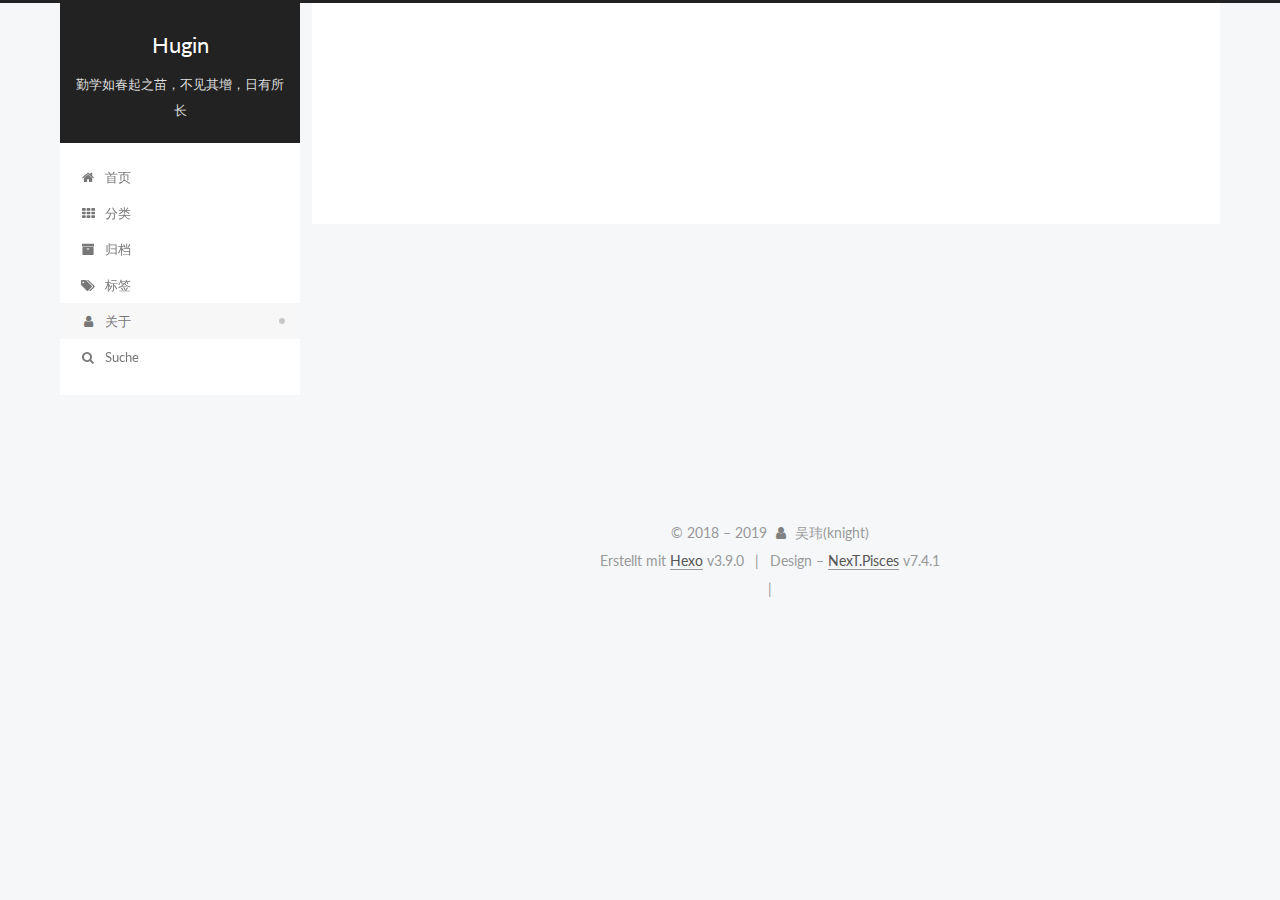
==== about/index.html @ f817c6ef "Site updated: 2019-10-18 01:28:12" ====
<!DOCTYPE html>





<html lang="zh-Hans">
<head>
  <meta charset="UTF-8">
<meta name="viewport" content="width=device-width, initial-scale=1, maximum-scale=2">
<meta name="theme-color" content="#222">
<meta name="generator" content="Hexo 3.9.0">
  <link rel="apple-touch-icon" sizes="180x180" href="/images/apple-touch-icon-next.png?v=7.4.1">
  <link rel="icon" type="image/png" sizes="32x32" href="/images/favicon-32x32-next.png?v=7.4.1">
  <link rel="icon" type="image/png" sizes="16x16" href="/images/favicon-16x16-next.png?v=7.4.1">
  <link rel="mask-icon" href="/images/logo.svg?v=7.4.1" color="#222">

<link rel="stylesheet" href="/css/main.css?v=7.4.1">

<link rel="stylesheet" href="//fonts.googleapis.com/css?family=Lato:300,300italic,400,400italic,700,700italic|Roboto Slab:300,300italic,400,400italic,700,700italic|PT Mono:300,300italic,400,400italic,700,700italic&display=swap&subset=latin,latin-ext">
<link rel="stylesheet" href="/lib/font-awesome/css/font-awesome.min.css?v=4.7.0">


<script id="hexo-configurations">
  var NexT = window.NexT || {};
  var CONFIG = {
    root: '/',
    scheme: 'Pisces',
    version: '7.4.1',
    exturl: false,
    sidebar: {"position":"left","display":"post","offset":12,"onmobile":false},
    copycode: {"enable":false,"show_result":false,"style":null},
    back2top: {"enable":true,"sidebar":false,"scrollpercent":false},
    bookmark: {"enable":false,"color":"#222","save":"auto"},
    fancybox: false,
    mediumzoom: false,
    lazyload: false,
    pangu: false,
    algolia: {
      appID: '',
      apiKey: '',
      indexName: '',
      hits: {"per_page":10},
      labels: {"input_placeholder":"Search for Posts","hits_empty":"We didn't find any results for the search: ${query}","hits_stats":"${hits} results found in ${time} ms"}
    },
    localsearch: {"enable":true,"trigger":"auto","top_n_per_article":1,"unescape":false,"preload":false},
    path: 'search.xml',
    motion: {"enable":true,"async":false,"transition":{"post_block":"fadeIn","post_header":"slideDownIn","post_body":"slideDownIn","coll_header":"slideLeftIn","sidebar":"slideUpIn"}},
    translation: {
      copy_button: 'Kopieren',
      copy_success: 'Kopiert',
      copy_failure: 'Kopieren fehlgeschlagen'
    },
    sidebarPadding: 40
  };
</script>

  <meta property="og:type" content="website">
<meta property="og:title" content="关于">
<meta property="og:url" content="http://yoursite.com/about/index.html">
<meta property="og:site_name" content="Hugin">
<meta property="og:locale" content="zh-Hans">
<meta property="og:updated_time" content="2019-10-17T16:35:31.201Z">
<meta name="twitter:card" content="summary">
<meta name="twitter:title" content="关于">
  <link rel="canonical" href="http://yoursite.com/about/">


<script id="page-configurations">
  // https://hexo.io/docs/variables.html
  CONFIG.page = {
    sidebar: "",
    isHome: false,
    isPost: false,
    isPage: true,
    isArchive: false
  };
</script>

  <title>
      关于 | Hugin
    
  </title>
  








  <noscript>
  <style>
  .use-motion .brand,
  .use-motion .menu-item,
  .sidebar-inner,
  .use-motion .post-block,
  .use-motion .pagination,
  .use-motion .comments,
  .use-motion .post-header,
  .use-motion .post-body,
  .use-motion .collection-header { opacity: initial; }

  .use-motion .site-title,
  .use-motion .site-subtitle {
    opacity: initial;
    top: initial;
  }

  .use-motion .logo-line-before i { left: initial; }
  .use-motion .logo-line-after i { right: initial; }
  </style>
</noscript>

</head>

<body itemscope itemtype="http://schema.org/WebPage">
  <div class="container use-motion">
    <div class="headband"></div>

    <header class="header" itemscope itemtype="http://schema.org/WPHeader">
      <div class="header-inner"><div class="site-brand-container">
  <div class="site-meta">

    <div>
      <a href="/" class="brand" rel="start">
        <span class="logo-line-before"><i></i></span>
        <span class="site-title">Hugin</span>
        <span class="logo-line-after"><i></i></span>
      </a>
    </div>
        <p class="site-subtitle">勤学如春起之苗，不见其增，日有所长</p>
      
  </div>

  <div class="site-nav-toggle">
    <div class="toggle" aria-label="Navigationsleiste an/ausschalten">
      <span class="toggle-line toggle-line-first"></span>
      <span class="toggle-line toggle-line-middle"></span>
      <span class="toggle-line toggle-line-last"></span>
    </div>
  </div>
</div>


<nav class="site-nav">
  
  <ul id="menu" class="menu">
      
      
        
        
        <li class="menu-item menu-item-首页">
      
    

    <a href="/" rel="section"><i class="fa fa-fw fa-home"></i>首页</a>

  </li>
      
    
      
      
        
        
        <li class="menu-item menu-item-分类">
      
    

    <a href="/categories/" rel="section"><i class="fa fa-fw fa-th"></i>分类</a>

  </li>
      
    
      
      
        
        
        <li class="menu-item menu-item-归档">
      
    

    <a href="/archives/" rel="section"><i class="fa fa-fw fa-archive"></i>归档</a>

  </li>
      
    
      
      
        
        
        <li class="menu-item menu-item-标签">
      
    

    <a href="/tags/" rel="section"><i class="fa fa-fw fa-tags"></i>标签</a>

  </li>
      
    
      
      
        
        
        <li class="menu-item menu-item-关于">
      
    

    <a href="/about/" rel="section"><i class="fa fa-fw fa-user"></i>关于</a>

  </li>
      
    
      <li class="menu-item menu-item-search">
        <a role="button" class="popup-trigger">
          <i class="fa fa-search fa-fw"></i>Suche
        </a>
      </li>
    
  </ul>

</nav>
  <div class="site-search">
    <div class="popup search-popup">
    <div class="search-header">
  <span class="search-icon">
    <i class="fa fa-search"></i>
  </span>
  <div class="search-input-container">
    <input autocomplete="off" autocorrect="off" autocapitalize="none"
           placeholder="Suche..." spellcheck="false"
           type="text" id="search-input">
  </div>
  <span class="popup-btn-close">
    <i class="fa fa-times-circle"></i>
  </span>
</div>
<div id="search-result"></div>

</div>
<div class="search-pop-overlay"></div>

  </div>
</div>
    </header>

    
  <div class="back-to-top">
    <i class="fa fa-arrow-up"></i>
    <span>0%</span>
  </div>


    <main class="main">
      <div class="main-inner">
        <div class="content-wrap">
            

  
    
    
  
    
    
  
    
    
  
    
    
  
    
    
  
  

          <div class="content">
            

  <div class="posts-expand">
    
    
    
    <div class="post-block" lang="zh-Hans">
      <header class="post-header">

<h1 class="post-title" itemprop="name headline">关于
  

</h1>

<div class="post-meta">
  

</div>

</header>

      
      
      
      <div class="post-body">
          
        
      </div>
      
      
      
    </div>
    

    
    
    
  </div>


          </div>
          

        </div>
          
  
  <div class="toggle sidebar-toggle">
    <span class="toggle-line toggle-line-first"></span>
    <span class="toggle-line toggle-line-middle"></span>
    <span class="toggle-line toggle-line-last"></span>
  </div>

  <aside class="sidebar">
    <div class="sidebar-inner">
        
        
        
        
      

      <ul class="sidebar-nav motion-element">
        <li class="sidebar-nav-toc">
          Inhaltsverzeichnis
        </li>
        <li class="sidebar-nav-overview">
          Übersicht
        </li>
      </ul>

      <!--noindex-->
      <div class="post-toc-wrap sidebar-panel">
      </div>
      <!--/noindex-->

      <div class="site-overview-wrap sidebar-panel">
        <div class="site-author motion-element" itemprop="author" itemscope itemtype="http://schema.org/Person">
    <img class="site-author-image" itemprop="image"
      src="/uploads/avatar.png"
      alt="吴玮(knight)">
  <p class="site-author-name" itemprop="name">吴玮(knight)</p>
  <div class="site-description" itemprop="description"></div>
</div>
<div class="site-state-wrap motion-element">
  <nav class="site-state">
      <div class="site-state-item site-state-posts">
        
          <a href="/archives">
        
          <span class="site-state-item-count">1</span>
          <span class="site-state-item-name">Artikel</span>
        </a>
      </div>
    
  </nav>
</div>
  <div class="links-of-author motion-element">
      <span class="links-of-author-item">
      
      
        
      
      
        
      
        <a href="https://github.com/Hahaknight" title="GitHub &rarr; https://github.com/Hahaknight" rel="noopener" target="_blank"><i class="fa fa-fw fa-github"></i>GitHub</a>
      </span>
    
      <span class="links-of-author-item">
      
      
        
      
      
        
      
        <a href="/2581305646@qq.com" title="E-Mail &rarr; 2581305646@qq.com"><i class="fa fa-fw fa-envelope"></i>E-Mail</a>
      </span>
    
      <span class="links-of-author-item">
      
      
        
      
      
        
      
        <a href="https://www.zhihu.com/people/wu-wei-79-57" title="知乎 &rarr; https://www.zhihu.com/people/wu-wei-79-57" rel="noopener" target="_blank"><i class="fa fa-fw fa-instagram"></i>知乎</a>
      </span>
    
  </div>



      </div>

    </div>
  </aside>
  <div id="sidebar-dimmer"></div>


      </div>
    </main>

    <footer class="footer">
      <div class="footer-inner">
        

<div class="copyright">
  &copy; 2018 – 
  <span itemprop="copyrightYear">2019</span>
  <span class="with-love">
    <i class="fa fa-user"></i>
  </span>
  <span class="author" itemprop="copyrightHolder">吴玮(knight)</span>
</div>
  <div class="powered-by">Erstellt mit  <a href="https://hexo.io" class="theme-link" rel="noopener" target="_blank">Hexo</a> v3.9.0
  </div>
  <span class="post-meta-divider">|</span>
  <div class="theme-info">
      
    Design – <a href="https://pisces.theme-next.org" class="theme-link" rel="noopener" target="_blank">NexT.Pisces</a> v7.4.1
  </div>

        
<div class="busuanzi-count">
  <script async src="https://busuanzi.ibruce.info/busuanzi/2.3/busuanzi.pure.mini.js"></script>
    <span class="post-meta-item" id="busuanzi_container_site_uv" style="display: none;">
      <span class="post-meta-item-icon">
        <i class="fa fa-user"></i>
      </span>
      <span class="site-uv" title="Alle Besucher">
        <span id="busuanzi_value_site_uv"></span>
      </span>
    </span>
  
    <span class="post-meta-divider">|</span>
  
    <span class="post-meta-item" id="busuanzi_container_site_pv" style="display: none;">
      <span class="post-meta-item-icon">
        <i class="fa fa-eye"></i>
      </span>
      <span class="site-pv" title="Alle Aufrufe">
        <span id="busuanzi_value_site_pv"></span>
      </span>
    </span>
  
</div>












        
      </div>
    </footer>
  </div>

  
    
  
  <script color='0,0,255' opacity='0.5' zIndex='-1' count='99' src="/lib/canvas-nest/canvas-nest.min.js"></script>
  <script src="/lib/anime.min.js?v=3.1.0"></script>
  <script src="/lib/velocity/velocity.min.js?v=1.2.1"></script>
  <script src="/lib/velocity/velocity.ui.min.js?v=1.2.1"></script>
<script src="/js/utils.js?v=7.4.1"></script><script src="/js/motion.js?v=7.4.1"></script>
<script src="/js/schemes/pisces.js?v=7.4.1"></script>
<script src="/js/next-boot.js?v=7.4.1"></script>



  








  <script src="/js/local-search.js?v=7.4.1"></script>














  

  

  

</body>
</html>
---- css/main.css ----
html {
  line-height: 1.15; /* 1 */
  -webkit-text-size-adjust: 100%; /* 2 */
}
body {
  margin: 0;
}
main {
  display: block;
}
h1 {
  font-size: 2em;
  margin: 0.67em 0;
}
hr {
  box-sizing: content-box; /* 1 */
  height: 0; /* 1 */
  overflow: visible; /* 2 */
}
pre {
  font-family: monospace, monospace; /* 1 */
  font-size: 1em; /* 2 */
}
a {
  background: transparent;
}
abbr[title] {
  border-bottom: none; /* 1 */
  text-decoration: underline; /* 2 */
  text-decoration: underline dotted; /* 2 */
}
b,
strong {
  font-weight: bolder;
}
code,
kbd,
samp {
  font-family: monospace, monospace; /* 1 */
  font-size: 1em; /* 2 */
}
small {
  font-size: 80%;
}
sub,
sup {
  font-size: 75%;
  line-height: 0;
  position: relative;
  vertical-align: baseline;
}
sub {
  bottom: -0.25em;
}
sup {
  top: -0.5em;
}
img {
  border-style: none;
}
button,
input,
optgroup,
select,
textarea {
  font-family: inherit; /* 1 */
  font-size: 100%; /* 1 */
  line-height: 1.15; /* 1 */
  margin: 0; /* 2 */
}
button,
input {
/* 1 */
  overflow: visible;
}
button,
select {
/* 1 */
  text-transform: none;
}
button,
[type='button'],
[type='reset'],
[type='submit'] {
  -webkit-appearance: button;
}
button::-moz-focus-inner,
[type='button']::-moz-focus-inner,
[type='reset']::-moz-focus-inner,
[type='submit']::-moz-focus-inner {
  border-style: none;
  padding: 0;
}
button:-moz-focusring,
[type='button']:-moz-focusring,
[type='reset']:-moz-focusring,
[type='submit']:-moz-focusring {
  outline: 1px dotted ButtonText;
}
fieldset {
  padding: 0.35em 0.75em 0.625em;
}
legend {
  box-sizing: border-box; /* 1 */
  color: inherit; /* 2 */
  display: table; /* 1 */
  max-width: 100%; /* 1 */
  padding: 0; /* 3 */
  white-space: normal; /* 1 */
}
progress {
  vertical-align: baseline;
}
textarea {
  overflow: auto;
}
[type='checkbox'],
[type='radio'] {
  box-sizing: border-box; /* 1 */
  padding: 0; /* 2 */
}
[type='number']::-webkit-inner-spin-button,
[type='number']::-webkit-outer-spin-button {
  height: auto;
}
[type='search'] {
  outline-offset: -2px; /* 2 */
  -webkit-appearance: textfield; /* 1 */
}
[type='search']::-webkit-search-decoration {
  -webkit-appearance: none;
}
::-webkit-file-upload-button {
  font: inherit; /* 2 */
  -webkit-appearance: button; /* 1 */
}
details {
  display: block;
}
summary {
  display: list-item;
}
template {
  display: none;
}
[hidden] {
  display: none;
}
::selection {
  background: #262a30;
  color: #fff;
}
html,
body {
  height: 100%;
}
body {
  background: #f5f7f9;
  color: #555;
  font-family: 'Lato', "PingFang SC", "Microsoft YaHei", sans-serif;
  font-size: 1em;
  line-height: 2;
}
@media (max-width: 991px) {
  body {
    padding-left: 0 !important;
    padding-right: 0 !important;
  }
}
h1,
h2,
h3,
h4,
h5,
h6 {
  font-family: 'Roboto Slab', 'Lato', "PingFang SC", "Microsoft YaHei", sans-serif;
  font-weight: bold;
  line-height: 1.5;
  margin: 20px 0 15px;
  padding: 0;
}
h1 {
  font-size: 1.5em;
}
h2 {
  font-size: 1.375em;
}
h3 {
  font-size: 1.25em;
}
h4 {
  font-size: 1.125em;
}
h5 {
  font-size: 1em;
}
h6 {
  font-size: 0.875em;
}
p {
  margin: 0 0 20px 0;
}
a,
span.exturl {
  overflow-wrap: break-word;
  word-wrap: break-word;
  border-bottom: 1px solid #999;
  color: #555;
  outline: 0;
  text-decoration: none;
  cursor: pointer;
}
a:hover,
span.exturl:hover {
  border-bottom-color: #222;
  color: #222;
}
iframe,
img,
video {
  display: block;
  margin-left: auto;
  margin-right: auto;
  max-width: 100%;
}
hr {
  background-color: #ddd;
  background-image: repeating-linear-gradient(-45deg, #fff, #fff 4px, transparent 4px, transparent 8px);
  border: 0;
  height: 3px;
  margin: 40px 0;
}
blockquote {
  border-left: 4px solid #ddd;
  color: #666;
  margin: 0;
  padding: 0 15px;
}
blockquote cite::before {
  content: '-';
  padding: 0 5px;
}
dt {
  font-weight: 700;
}
dd {
  margin: 0;
  padding: 0;
}
kbd {
  background-color: #f5f5f5;
  background-image: linear-gradient(#eee, #fff, #eee);
  border: 1px solid #ccc;
  border-radius: 0.2em;
  box-shadow: 0.1em 0.1em 0.2em rgba(0,0,0,0.1);
  font-family: inherit;
  padding: 0.1em 0.3em;
  white-space: nowrap;
}
.table-container {
  -webkit-overflow-scrolling: touch;
  overflow: auto;
}
table {
  border-collapse: collapse;
  border-spacing: 0;
  font-size: 0.875em;
  margin: 0 0 20px 0;
  width: 100%;
}
table > tbody > tr:nth-of-type(odd) {
  background: #f9f9f9;
}
table > tbody > tr:hover {
  background: #f5f5f5;
}
caption,
th,
td {
  font-weight: normal;
  padding: 8px;
  text-align: left;
  vertical-align: middle;
}
th,
td {
  border: 1px solid #ddd;
  border-bottom: 3px solid #ddd;
}
th {
  font-weight: 700;
  padding-bottom: 10px;
}
td {
  border-bottom-width: 1px;
}
.btn {
  background: #fff;
  border: 2px solid #555;
  border-radius: 2px;
  color: #555;
  display: inline-block;
  font-size: 0.875em;
  line-height: 2;
  padding: 0 20px;
  text-decoration: none;
  transition-property: background-color;
  transition-delay: 0s;
  transition-duration: 0.2s;
  transition-timing-function: ease-in-out;
}
.btn:hover {
  background: #222;
  border-color: #222;
  color: #fff;
}
.btn + .btn {
  margin: 0 0 8px 8px;
}
.btn .fa-fw {
  text-align: left;
  width: 1.285714285714286em;
}
.toggle {
  line-height: 0;
}
.toggle .toggle-line {
  background: #fff;
  display: inline-block;
  height: 2px;
  left: 0;
  position: relative;
  top: 0;
  transition: all 0.4s;
  vertical-align: top;
  width: 100%;
}
.toggle .toggle-line:not(:first-child) {
  margin-top: 3px;
}
.toggle.toggle-arrow .toggle-line-first {
  left: 50%;
  top: 2px;
  transform: rotate(45deg);
  width: 50%;
}
.toggle.toggle-arrow .toggle-line-middle {
  left: 2px;
  width: 90%;
}
.toggle.toggle-arrow .toggle-line-last {
  left: 50%;
  top: -2px;
  transform: rotate(-45deg);
  width: 50%;
}
.toggle.toggle-close .toggle-line-first {
  transform: rotate(-45deg);
  top: 5px;
}
.toggle.toggle-close .toggle-line-middle {
  opacity: 0;
}
.toggle.toggle-close .toggle-line-last {
  transform: rotate(45deg);
  top: -5px;
}
pre,
.highlight {
  background: #2d2d2d;
  color: #ccc;
  line-height: 1.6;
  margin: 0 auto 20px;
}
pre,
code {
  font-family: 'PT Mono', consolas, Menlo, monospace, "PingFang SC", "Microsoft YaHei";
}
code {
  background: #eee;
  border-radius: 3px;
  color: #555;
  padding: 2px 4px;
  overflow-wrap: break-word;
  word-wrap: break-word;
}
pre {
  overflow: auto;
  padding: 10px;
}
pre code {
  background: none;
  color: #ccc;
  font-size: 0.875em;
  padding: 0;
  text-shadow: none;
}
.highlight *::selection {
  background: #515151;
}
.highlight pre {
  border: 0;
  margin: 0;
  padding: 10px 0;
}
.highlight table {
  border: 0;
  margin: 0;
  width: auto;
}
.highlight td {
  border: 0;
  padding: 0;
}
.highlight figcaption {
  background: #eee;
  color: #ccc;
  line-height: 1em;
  margin: 0;
  padding: 0.5em;
}
.highlight figcaption::before,
.highlight figcaption::after {
  content: ' ';
  display: table;
}
.highlight figcaption::after {
  clear: both;
}
.highlight figcaption a {
  color: #ccc;
  float: right;
}
.highlight figcaption a:hover {
  border-bottom-color: #ccc;
}
.highlight .gutter pre {
  background: #1b1b1b;
  color: #999;
  padding-left: 10px;
  padding-right: 10px;
  text-align: right;
}
.highlight .code pre {
  background: #2d2d2d;
  padding-left: 10px;
  width: 100%;
}
.gutter {
  -moz-user-select: none;
  -ms-user-select: none;
  -webkit-user-select: none;
  user-select: none;
}
.gist table {
  width: auto;
}
.gist table td {
  border: 0;
}
pre .deletion {
  background: #800000;
}
pre .addition {
  background: #008000;
}
pre .meta {
  color: #fc6;
  -moz-user-select: none;
  -ms-user-select: none;
  -webkit-user-select: none;
  user-select: none;
}
pre .comment {
  color: #999;
}
pre .variable,
pre .attribute,
pre .tag,
pre .name,
pre .regexp,
pre .ruby .constant,
pre .xml .tag .title,
pre .xml .pi,
pre .xml .doctype,
pre .html .doctype,
pre .css .id,
pre .css .class,
pre .css .pseudo {
  color: #f2777a;
}
pre .number,
pre .preprocessor,
pre .built_in,
pre .builtin-name,
pre .literal,
pre .params,
pre .constant,
pre .command {
  color: #f99157;
}
pre .ruby .class .title,
pre .css .rules .attribute,
pre .string,
pre .symbol,
pre .value,
pre .inheritance,
pre .header,
pre .ruby .symbol,
pre .xml .cdata,
pre .special,
pre .formula {
  color: #9c9;
}
pre .title,
pre .css .hexcolor {
  color: #6cc;
}
pre .function,
pre .python .decorator,
pre .python .title,
pre .ruby .function .title,
pre .ruby .title .keyword,
pre .perl .sub,
pre .javascript .title,
pre .coffeescript .title {
  color: #69c;
}
pre .keyword,
pre .javascript .function {
  color: #c9c;
}
.blockquote-center {
  border-left: none;
  margin: 40px 0;
  padding: 0;
  position: relative;
  text-align: center;
}
.blockquote-center::before,
.blockquote-center::after {
  background-repeat: no-repeat;
  background-size: 22px 22px;
  content: ' ';
  display: block;
  height: 24px;
  opacity: 0.2;
  position: absolute;
  width: 100%;
}
.blockquote-center::before {
  background-image: url("../images/quote-l.svg");
  background-position: 0 -6px;
  border-top: 1px solid #ccc;
  top: -20px;
}
.blockquote-center::after {
  background-image: url("../images/quote-r.svg");
  background-position: 100% 8px;
  border-bottom: 1px solid #ccc;
  bottom: -20px;
}
.blockquote-center p,
.blockquote-center div {
  text-align: center;
}
.post-body .group-picture img {
  border: 0;
  margin: 0 auto;
  padding: 0 3px;
}
.post-body .group-picture-row {
  margin-bottom: 6px;
  overflow: hidden;
}
.post-body .group-picture-column {
  float: left;
  margin-bottom: 10px;
}
.post-body .label {
  display: inline;
  padding: 0 2px;
}
.post-body .label.default {
  background: #f0f0f0;
}
.post-body .label.primary {
  background: #efe6f7;
}
.post-body .label.info {
  background: #e5f2f8;
}
.post-body .label.success {
  background: #e7f4e9;
}
.post-body .label.warning {
  background: #fcf6e1;
}
.post-body .label.danger {
  background: #fae8eb;
}
.post-body .tabs {
  margin-bottom: 20px;
}
.post-body .tabs,
.tabs-comment {
  display: block;
  padding-top: 10px;
  position: relative;
}
.post-body .tabs ul.nav-tabs,
.tabs-comment ul.nav-tabs {
  display: flex;
  flex-wrap: wrap;
  margin: 0;
  margin-bottom: -1px;
  padding: 0;
}
@media (max-width: 413px) {
  .post-body .tabs ul.nav-tabs,
  .tabs-comment ul.nav-tabs {
    display: block;
    margin-bottom: 5px;
  }
}
.post-body .tabs ul.nav-tabs li.tab,
.tabs-comment ul.nav-tabs li.tab {
  background: #fff;
  border-bottom: 1px solid #ddd;
  border-left: 1px solid transparent;
  border-right: 1px solid transparent;
  border-top: 3px solid transparent;
  flex-grow: 1;
  list-style-type: none;
}
@media (max-width: 413px) {
  .post-body .tabs ul.nav-tabs li.tab,
  .tabs-comment ul.nav-tabs li.tab {
    border-bottom: 1px solid transparent;
    border-left: 3px solid transparent;
    border-right: 1px solid transparent;
    border-top: 1px solid transparent;
  }
}
.post-body .tabs ul.nav-tabs li.tab a,
.tabs-comment ul.nav-tabs li.tab a {
  border-bottom: initial;
  display: block;
  line-height: 1.8em;
  outline: 0;
  padding: 0.25em 0.75em;
  text-align: center;
  transition-delay: 0s;
  transition-duration: 0.2s;
  transition-timing-function: ease-out;
}
.post-body .tabs ul.nav-tabs li.tab a i,
.tabs-comment ul.nav-tabs li.tab a i {
  width: 1.285714285714286em;
}
.post-body .tabs ul.nav-tabs li.tab.active,
.tabs-comment ul.nav-tabs li.tab.active {
  border-bottom: 1px solid transparent;
  border-left: 1px solid #ddd;
  border-right: 1px solid #ddd;
  border-top: 3px solid #fc6423;
}
@media (max-width: 413px) {
  .post-body .tabs ul.nav-tabs li.tab.active,
  .tabs-comment ul.nav-tabs li.tab.active {
    border-bottom: 1px solid #ddd;
    border-left: 3px solid #fc6423;
    border-right: 1px solid #ddd;
    border-top: 1px solid #ddd;
  }
}
.post-body .tabs ul.nav-tabs li.tab.active a,
.tabs-comment ul.nav-tabs li.tab.active a {
  color: #555;
  cursor: default;
}
.post-body .tabs .tab-content .tab-pane,
.tabs-comment .tab-content .tab-pane {
  border: 1px solid #ddd;
  padding: 20px 20px 0 20px;
}
.post-body .tabs .tab-content .tab-pane:not(.active),
.tabs-comment .tab-content .tab-pane:not(.active) {
  display: none;
}
.post-body .tabs .tab-content .tab-pane.active,
.tabs-comment .tab-content .tab-pane.active {
  display: block;
}
.post-body .note {
  margin-bottom: 20px;
  padding: 15px;
  position: relative;
  border: 1px solid #eee;
  border-left-width: 5px;
  border-radius: 3px;
}
.post-body .note h2,
.post-body .note h3,
.post-body .note h4,
.post-body .note h5,
.post-body .note h6 {
  margin-top: 0;
  border-bottom: initial;
  margin-bottom: 0;
  padding-top: 0;
}
.post-body .note p:first-child,
.post-body .note ul:first-child,
.post-body .note ol:first-child,
.post-body .note table:first-child,
.post-body .note pre:first-child,
.post-body .note blockquote:first-child,
.post-body .note img:first-child {
  margin-top: 0;
}
.post-body .note p:last-child,
.post-body .note ul:last-child,
.post-body .note ol:last-child,
.post-body .note table:last-child,
.post-body .note pre:last-child,
.post-body .note blockquote:last-child,
.post-body .note img:last-child {
  margin-bottom: 0;
}
.post-body .note.default {
  border-left-color: #777;
}
.post-body .note.default h2,
.post-body .note.default h3,
.post-body .note.default h4,
.post-body .note.default h5,
.post-body .note.default h6 {
  color: #777;
}
.post-body .note.primary {
  border-left-color: #6f42c1;
}
.post-body .note.primary h2,
.post-body .note.primary h3,
.post-body .note.primary h4,
.post-body .note.primary h5,
.post-body .note.primary h6 {
  color: #6f42c1;
}
.post-body .note.info {
  border-left-color: #428bca;
}
.post-body .note.info h2,
.post-body .note.info h3,
.post-body .note.info h4,
.post-body .note.info h5,
.post-body .note.info h6 {
  color: #428bca;
}
.post-body .note.success {
  border-left-color: #5cb85c;
}
.post-body .note.success h2,
.post-body .note.success h3,
.post-body .note.success h4,
.post-body .note.success h5,
.post-body .note.success h6 {
  color: #5cb85c;
}
.post-body .note.warning {
  border-left-color: #f0ad4e;
}
.post-body .note.warning h2,
.post-body .note.warning h3,
.post-body .note.warning h4,
.post-body .note.warning h5,
.post-body .note.warning h6 {
  color: #f0ad4e;
}
.post-body .note.danger {
  border-left-color: #d9534f;
}
.post-body .note.danger h2,
.post-body .note.danger h3,
.post-body .note.danger h4,
.post-body .note.danger h5,
.post-body .note.danger h6 {
  color: #d9534f;
}
.pagination .prev,
.pagination .next,
.pagination .page-number,
.pagination .space {
  display: inline-block;
  margin: 0 10px;
  padding: 0 11px;
  position: relative;
  top: -1px;
}
@media (max-width: 767px) {
  .pagination .prev,
  .pagination .next,
  .pagination .page-number,
  .pagination .space {
    margin: 0 5px;
  }
}
.pagination {
  border-top: 1px solid #eee;
  margin: 120px 0 0;
  text-align: center;
}
.pagination .prev,
.pagination .next,
.pagination .page-number {
  border-bottom: 0;
  border-top: 1px solid #eee;
  transition-property: border-color;
  transition-delay: 0s;
  transition-duration: 0.2s;
  transition-timing-function: ease-in-out;
}
.pagination .prev:hover,
.pagination .next:hover,
.pagination .page-number:hover {
  border-top-color: #222;
}
.pagination .space {
  margin: 0;
  padding: 0;
}
.pagination .prev {
  margin-left: 0;
}
.pagination .next {
  margin-right: 0;
}
.pagination .page-number.current {
  background: #ccc;
  border-top-color: #ccc;
  color: #fff;
}
@media (max-width: 767px) {
  .pagination {
    border-top: none;
  }
  .pagination .prev,
  .pagination .next,
  .pagination .page-number {
    border-bottom: 1px solid #eee;
    border-top: 0;
    margin-bottom: 10px;
    padding: 0 10px;
  }
  .pagination .prev:hover,
  .pagination .next:hover,
  .pagination .page-number:hover {
    border-bottom-color: #222;
  }
}
.comments {
  margin: 60px 20px 0;
  overflow: hidden;
}
.comment-button-group {
  display: flex;
  flex-wrap: wrap-reverse;
  justify-content: center;
  margin: 1em 0;
}
.comment-button-group .comment-button {
  margin: 0.1em 0.2em;
}
.comment-button-group .comment-button.active {
  background: #222;
  border-color: #222;
  color: #fff;
}
.comment-position {
  display: none;
}
.comment-position.active {
  display: block;
}
.tabs-comment {
  background: #fff;
  margin-top: 4em;
  padding-top: 0;
}
.tabs-comment .comments {
  border: 0;
  box-shadow: none;
  margin-top: 0;
  padding-top: 0;
}
.container {
  min-height: 100%;
  position: relative;
}
.main-inner {
  margin: 0 auto;
  width: calc(100% - 20px);
}
@media (min-width: 1200px) {
  .main-inner {
    width: 1160px;
  }
}
@media (min-width: 1600px) {
  .main-inner {
    width: 73%;
  }
}
.header {
  background: transparent;
}
.header-inner {
  margin: 0 auto;
  padding: 100px 0 70px;
  position: relative;
  width: calc(100% - 20px);
}
@media (min-width: 1200px) {
  .header-inner {
    width: 1160px;
  }
}
@media (min-width: 1600px) {
  .header-inner {
    width: 73%;
  }
}
.headband {
  background: #222;
  height: 3px;
}
.site-meta {
  margin: 0;
  text-align: center;
}
@media (max-width: 767px) {
  .site-meta {
    text-align: center;
  }
}
.brand {
  background: #222;
  border-bottom: none;
  color: #fff;
  display: inline-block;
  line-height: 1.375em;
  padding: 0 40px;
  position: relative;
}
.brand:hover {
  color: #fff;
}
.site-title {
  display: inline-block;
  font-family: 'Lato', "PingFang SC", "Microsoft YaHei", sans-serif;
  font-size: 1.375em;
  font-weight: normal;
  line-height: 1.5;
  vertical-align: top;
}
.site-subtitle {
  color: #ddd;
  font-size: 0.8125em;
  margin-top: 10px;
}
.use-motion .brand {
  opacity: 0;
}
.use-motion .site-title,
.use-motion .site-subtitle,
.use-motion .custom-logo-image {
  opacity: 0;
  position: relative;
  top: -10px;
}
.site-nav-toggle {
  display: none;
  left: 10px;
  position: absolute;
}
@media (max-width: 767px) {
  .site-nav-toggle {
    display: block;
  }
}
.site-nav-toggle .toggle {
  background: transparent;
  border: 0;
  margin-top: 2px;
  padding: 10px;
  width: 22px;
}
.site-nav-toggle .toggle .toggle-line {
  background: #555;
  border-radius: 1px;
}
.site-nav {
  display: block;
}
@media (max-width: 767px) {
  .site-nav {
    border-top: 1px solid #ddd;
    clear: both;
    display: none;
    margin: 0 -10px;
    padding: 0 10px;
  }
}
.site-nav.site-nav-on {
  display: block;
}
.menu {
  margin-top: 20px;
  padding-left: 0;
  text-align: center;
}
.menu-item {
  display: inline-block;
  list-style: none;
  margin: 0 10px;
}
@media (max-width: 767px) {
  .menu-item {
    margin-top: 10px;
  }
}
.menu-item a,
.menu-item span.exturl {
  border-bottom: 0;
  display: block;
  font-size: 0.8125em;
  transition-property: border-color;
  transition-delay: 0s;
  transition-duration: 0.2s;
  transition-timing-function: ease-in-out;
}
@media (hover: none) {
  .menu-item a:hover,
  .menu-item span.exturl:hover {
    border-bottom-color: transparent !important;
  }
}
.menu-item .fa {
  margin-right: 8px;
}
.menu-item .badge {
  display: inline-block;
  font-weight: 700;
  line-height: 1;
  margin-left: 0.35em;
  margin-top: 0.35em;
  text-align: center;
  white-space: nowrap;
}
@media (max-width: 767px) {
  .menu-item .badge {
    float: right;
    margin-left: 0;
  }
}
.use-motion .menu-item {
  opacity: 0;
}
.sidebar {
  background: #222;
  bottom: 0;
  box-shadow: inset 0 2px 6px #000;
  position: fixed;
  top: 0;
  z-index: 200;
}
.sidebar a,
.sidebar span.exturl {
  border-bottom-color: #555;
  color: #999;
}
.sidebar a:hover,
.sidebar span.exturl:hover {
  border-bottom-color: #eee;
  color: #eee;
}
@media (max-width: 991px) {
  .sidebar {
    display: none;
  }
}
.sidebar-inner {
  color: #999;
  padding: 20px 10px;
  text-align: center;
}
.site-overview-wrap {
  overflow-x: hidden;
  overflow-y: auto;
}
.cc-license {
  margin-top: 10px;
  text-align: center;
}
.cc-license .cc-opacity {
  border-bottom: none;
  opacity: 0.7;
}
.cc-license .cc-opacity:hover {
  opacity: 0.9;
}
.cc-license img {
  display: inline-block;
}
.site-author-image {
  border: 1px solid #eee;
  display: block;
  height: auto;
  margin: 0 auto;
  max-width: 120px;
  padding: 2px;
}
.site-author-name {
  color: #222;
  font-weight: 600;
  margin: 0;
  text-align: center;
}
.site-description {
  color: #999;
  font-size: 0.8125em;
  margin-top: 0;
  text-align: center;
}
.links-of-author {
  margin-top: 15px;
}
.links-of-author a,
.links-of-author span.exturl {
  border-bottom-color: #555;
  display: inline-block;
  font-size: 0.8125em;
  margin-bottom: 10px;
  margin-right: 10px;
  vertical-align: middle;
}
.links-of-author a::before,
.links-of-author span.exturl::before {
  background: #011cff;
  border-radius: 50%;
  content: ' ';
  display: inline-block;
  height: 4px;
  margin-right: 3px;
  vertical-align: middle;
  width: 4px;
}
.feed-link,
.chat {
  margin-top: 15px;
}
.feed-link a,
.chat a {
  border: 1px solid #fc6423;
  border-radius: 4px;
  color: #fc6423;
  display: inline-block;
  padding: 0 15px;
}
.feed-link a .fa,
.chat a .fa {
  margin-right: 5px;
}
.feed-link a:hover,
.chat a:hover {
  background: #fc6423;
  border: 1px solid #fc6423;
  color: #fff;
}
.feed-link a:hover .fa,
.chat a:hover .fa {
  color: #fff;
}
.links-of-blogroll {
  font-size: 0.8125em;
  margin-top: 10px;
}
.links-of-blogroll-title {
  font-size: 0.875em;
  font-weight: 600;
  margin-top: 0;
}
.links-of-blogroll-list {
  list-style: none;
  margin: 0;
  padding: 0;
}
.links-of-blogroll-item {
  padding: 2px 10px;
}
.links-of-blogroll-item a,
.links-of-blogroll-item span.exturl {
  box-sizing: border-box;
  display: inline-block;
  max-width: 280px;
  overflow: hidden;
  text-overflow: ellipsis;
  white-space: nowrap;
}
#sidebar-dimmer {
  display: none;
}
@media (max-width: 767px) {
  #sidebar-dimmer {
    background: #000;
    display: block;
    height: 100%;
    left: 100%;
    opacity: 0;
    position: fixed;
    top: 0;
    width: 100%;
    z-index: 100;
  }
  .sidebar-active + #sidebar-dimmer {
    opacity: 0.7;
    transform: translateX(-100%);
    transition: opacity 0.5s;
  }
}
.sidebar-nav {
  margin: 0;
  padding-bottom: 20px;
  padding-left: 0;
}
.sidebar-nav li {
  border-bottom: 1px solid transparent;
  color: #555;
  cursor: pointer;
  display: inline-block;
  font-size: 0.875em;
}
.sidebar-nav li.sidebar-nav-overview {
  margin-left: 10px;
}
.sidebar-nav li:hover {
  color: #fc6423;
}
.sidebar-nav .sidebar-nav-active {
  border-bottom-color: #fc6423;
  color: #fc6423;
}
.sidebar-nav .sidebar-nav-active:hover {
  color: #fc6423;
}
.sidebar-panel {
  display: none;
}
.sidebar-panel-active {
  display: block;
}
.sidebar-toggle {
  background: #222;
  bottom: 45px;
  cursor: pointer;
  height: 14px;
  left: 30px;
  padding: 5px;
  position: fixed;
  width: 14px;
  z-index: 300;
}
@media (max-width: 991px) {
  .sidebar-toggle {
    left: 20px;
    opacity: 0.8;
    display: none;
  }
}
.sidebar-toggle:hover .toggle-line {
  background: #fc6423;
}
.post-toc-wrap {
  overflow-x: hidden;
  overflow-y: auto;
}
.post-toc {
  font-size: 0.875em;
}
.post-toc ol {
  list-style: none;
  margin: 0;
  padding: 0 2px 5px 10px;
  text-align: left;
}
.post-toc ol > ol {
  padding-left: 0;
}
.post-toc ol a {
  border-bottom-color: #ccc;
  color: #666;
  transition-property: all;
  transition-delay: 0s;
  transition-duration: 0.2s;
  transition-timing-function: ease-in-out;
}
.post-toc ol a:hover {
  border-bottom-color: #000;
  color: #000;
}
.post-toc .nav-item {
  line-height: 1.8;
  overflow: hidden;
  text-overflow: ellipsis;
  white-space: nowrap;
}
.post-toc .nav .nav-child {
  display: none;
}
.post-toc .nav .active > .nav-child {
  display: block;
}
.post-toc .nav .active-current > .nav-child {
  display: block;
}
.post-toc .nav .active-current > .nav-child > .nav-item {
  display: block;
}
.post-toc .nav .active > a {
  border-bottom-color: #fc6423;
  color: #fc6423;
}
.post-toc .nav .active-current > a {
  color: #fc6423;
}
.post-toc .nav .active-current > a:hover {
  color: #fc6423;
}
.site-state {
  display: flex;
  justify-content: center;
  line-height: 1.4;
  margin-top: 10px;
  overflow: hidden;
  text-align: center;
  white-space: nowrap;
}
.site-state-item {
  padding: 0 15px;
}
.site-state-item:not(:first-child) {
  border-left: 1px solid #eee;
}
.site-state-item a {
  border-bottom: none;
}
.site-state-item-count {
  color: inherit;
  display: block;
  font-size: 1em;
  font-weight: 600;
  text-align: center;
}
.site-state-item-name {
  color: #999;
  font-size: 0.8125em;
}
.footer {
  color: #999;
  font-size: 0.875em;
  padding: 20px 0;
}
.footer.footer-fixed {
  bottom: 0;
  left: 0;
  position: absolute;
  right: 0;
}
.footer img {
  border: 0;
}
.footer-inner {
  box-sizing: border-box;
  margin: 0 auto;
  text-align: center;
  width: calc(100% - 20px);
}
@media (min-width: 1200px) {
  .footer-inner {
    width: 1160px;
  }
}
@media (min-width: 1600px) {
  .footer-inner {
    width: 73%;
  }
}
.with-love {
  color: #808080;
  display: inline-block;
  margin: 0 5px;
}
.powered-by,
.theme-info {
  display: inline-block;
}
@-moz-keyframes iconAnimate {
  0%, 100% {
    transform: scale(1);
  }
  10%, 30% {
    transform: scale(0.9);
  }
  20%, 40%, 60%, 80% {
    transform: scale(1.1);
  }
  50%, 70% {
    transform: scale(1.1);
  }
}
@-webkit-keyframes iconAnimate {
  0%, 100% {
    transform: scale(1);
  }
  10%, 30% {
    transform: scale(0.9);
  }
  20%, 40%, 60%, 80% {
    transform: scale(1.1);
  }
  50%, 70% {
    transform: scale(1.1);
  }
}
@-o-keyframes iconAnimate {
  0%, 100% {
    transform: scale(1);
  }
  10%, 30% {
    transform: scale(0.9);
  }
  20%, 40%, 60%, 80% {
    transform: scale(1.1);
  }
  50%, 70% {
    transform: scale(1.1);
  }
}
@keyframes iconAnimate {
  0%, 100% {
    transform: scale(1);
  }
  10%, 30% {
    transform: scale(0.9);
  }
  20%, 40%, 60%, 80% {
    transform: scale(1.1);
  }
  50%, 70% {
    transform: scale(1.1);
  }
}
.back-to-top {
  background: #222;
  bottom: -100px;
  box-sizing: border-box;
  color: #fff;
  cursor: pointer;
  font-size: 12px;
  left: 30px;
  opacity: 0.6;
  padding: 0 6px;
  position: fixed;
  text-align: center;
  transition-property: bottom;
  z-index: 300;
  transition-delay: 0s;
  transition-duration: 0.2s;
  transition-timing-function: ease-in-out;
  width: 24px;
}
.back-to-top span {
  display: none;
}
.back-to-top:hover {
  color: #fc6423;
}
.back-to-top.back-to-top-on {
  bottom: 30px;
}
@media (max-width: 991px) {
  .back-to-top {
    left: 20px;
    opacity: 0.8;
  }
}
.post-body {
  overflow-wrap: break-word;
  word-wrap: break-word;
  font-family: 'Lato', "PingFang SC", "Microsoft YaHei", sans-serif;
}
@media (min-width: 1200px) {
  .post-body {
    font-size: 1.125em;
  }
}
.post-body span.exturl .fa {
  font-size: 0.875em;
  margin-left: 4px;
}
.post-body .image-caption,
.post-body .figure .caption {
  color: #999;
  font-size: 0.875em;
  font-weight: bold;
  line-height: 1;
  margin: -20px auto 15px;
  text-align: center;
}
.post-sticky-flag {
  display: inline-block;
  transform: rotate(30deg);
}
.post-button {
  margin-top: 40px;
  text-align: center;
}
.use-motion .post-block,
.use-motion .pagination,
.use-motion .comments {
  opacity: 0;
}
.use-motion .post-header {
  opacity: 0;
}
.use-motion .post-body {
  opacity: 0;
}
.use-motion .collection-header {
  opacity: 0;
}
.posts-collapse {
  margin-left: 55px;
  position: relative;
}
@media (max-width: 767px) {
  .posts-collapse {
    margin-left: 20px;
    margin-right: 20px;
  }
}
.posts-collapse .collection-title {
  font-size: 1.125em;
  position: relative;
}
.posts-collapse .collection-title::before {
  background: #999;
  border: 1px solid #fff;
  border-radius: 50%;
  content: ' ';
  height: 10px;
  left: 0;
  margin-left: -6px;
  margin-top: -4px;
  position: absolute;
  top: 50%;
  width: 10px;
}
.posts-collapse .collection-year {
  margin: 60px 0;
  position: relative;
}
.posts-collapse .collection-year::before {
  background: #bbb;
  border-radius: 50%;
  content: ' ';
  height: 8px;
  left: 0;
  margin-left: -4px;
  margin-top: -4px;
  position: absolute;
  top: 50%;
  width: 8px;
}
.posts-collapse .collection-header {
  display: inline-block;
  margin: 0 0 0 20px;
}
.posts-collapse .collection-header small {
  color: #bbb;
  margin-left: 5px;
}
.posts-collapse .post-header {
  border-bottom: 1px dashed #ccc;
  margin: 30px 0;
  padding-left: 15px;
  position: relative;
  transition-property: border;
  transition-delay: 0s;
  transition-duration: 0.2s;
  transition-timing-function: ease-in-out;
}
.posts-collapse .post-header::before {
  background: #bbb;
  border: 1px solid #fff;
  border-radius: 50%;
  content: ' ';
  height: 6px;
  left: 0;
  margin-left: -4px;
  position: absolute;
  top: 0.75em;
  transition-property: background;
  width: 6px;
  transition-delay: 0s;
  transition-duration: 0.2s;
  transition-timing-function: ease-in-out;
}
.posts-collapse .post-header:hover {
  border-bottom-color: #666;
}
.posts-collapse .post-header:hover::before {
  background: #222;
}
.posts-collapse .post-meta {
  display: inline;
  font-size: 0.75em;
  margin-right: 10px;
}
.posts-collapse .post-title {
  display: inline;
  font-size: 1em;
  font-weight: normal;
  margin-bottom: 0;
  margin-top: 0;
}
.posts-collapse .post-title a,
.posts-collapse .post-title span.exturl {
  border-bottom: none;
  color: #666;
}
.posts-collapse::before {
  background: #f5f5f5;
  content: ' ';
  height: 100%;
  left: 0;
  margin-left: -2px;
  position: absolute;
  top: 1.25em;
  width: 4px;
}
.posts-collapse .fa-external-link {
  font-size: 0.875em;
  margin-left: 5px;
}
.post-eof {
  background: #ccc;
  height: 1px;
  margin: 80px auto 60px;
  text-align: center;
  width: 8%;
}
.post-block:last-child .post-eof {
  display: none;
}
.posts-expand {
  padding-top: 40px;
}
@media (max-width: 767px) {
  .posts-expand {
    margin: 0 20px;
  }
}
@media (min-width: 992px) {
  .post-body {
    text-align: justify;
  }
}
@media (max-width: 991px) {
  .post-body {
    text-align: justify;
  }
}
.post-body h2,
.post-body h3,
.post-body h4,
.post-body h5,
.post-body h6 {
  padding-top: 10px;
}
.post-body h2 .header-anchor,
.post-body h3 .header-anchor,
.post-body h4 .header-anchor,
.post-body h5 .header-anchor,
.post-body h6 .header-anchor {
  border-bottom-style: none;
  color: #ccc;
  float: right;
  margin-left: 10px;
  visibility: hidden;
}
.post-body h2 .header-anchor:hover,
.post-body h3 .header-anchor:hover,
.post-body h4 .header-anchor:hover,
.post-body h5 .header-anchor:hover,
.post-body h6 .header-anchor:hover {
  color: inherit;
}
.post-body h2:hover .header-anchor,
.post-body h3:hover .header-anchor,
.post-body h4:hover .header-anchor,
.post-body h5:hover .header-anchor,
.post-body h6:hover .header-anchor {
  visibility: visible;
}
.post-body img {
  border: 1px solid #ddd;
  box-sizing: border-box;
  padding: 3px;
}
@media (max-width: 767px) {
  .post-body img {
    padding: initial;
  }
}
.post-body iframe,
.post-body img,
.post-body video {
  margin-bottom: 20px;
}
.post-body .video-container {
  height: 0;
  margin-bottom: 20px;
  overflow: hidden;
  padding-top: 75%;
  position: relative;
  width: 100%;
}
.post-body .video-container iframe,
.post-body .video-container object,
.post-body .video-container embed {
  height: 100%;
  left: 0;
  margin: 0;
  position: absolute;
  top: 0;
  width: 100%;
}
.post-gallery {
  border-collapse: separate;
  display: table;
  table-layout: fixed;
  width: 100%;
}
.post-gallery .post-gallery-img {
  border: 0;
  display: table-cell;
  text-align: center;
  vertical-align: middle;
}
.post-gallery .post-gallery-img img {
  border: 0;
  max-height: 100%;
  max-width: 100%;
}
.post-gallery-row {
  display: table-row;
}
.posts-expand .post-header {
  font-size: 1.125em;
}
.posts-expand .post-title {
  overflow-wrap: break-word;
  word-wrap: break-word;
  font-weight: 400;
  margin: initial;
  text-align: center;
}
.posts-expand .post-title-link {
  border-bottom: none;
  color: #555;
  display: inline-block;
  position: relative;
  vertical-align: top;
}
.posts-expand .post-title-link::before {
  background: #000;
  bottom: 0;
  content: '';
  height: 2px;
  left: 0;
  position: absolute;
  transform: scaleX(0);
  visibility: hidden;
  width: 100%;
  transition-delay: 0s;
  transition-duration: 0.2s;
  transition-timing-function: ease-in-out;
}
.posts-expand .post-title-link:hover::before {
  transform: scaleX(1);
  visibility: visible;
}
.posts-expand .post-title-link .fa {
  font-size: 0.875em;
  margin-left: 5px;
}
.posts-expand .post-meta {
  color: #999;
  font-family: 'Lato', "PingFang SC", "Microsoft YaHei", sans-serif;
  font-size: 0.75em;
  margin: 3px 0 60px 0;
  text-align: center;
}
.posts-expand .post-meta .post-description {
  font-size: 0.875em;
  margin-top: 2px;
}
.posts-expand .post-meta time {
  border-bottom: 1px dashed #999;
  cursor: pointer;
}
.post-meta .post-meta-item + .post-meta-item::before {
  content: '|';
  margin: 0 0.5em;
}
.post-meta-divider {
  margin: 0 0.5em;
}
.post-meta-item-icon {
  margin-right: 3px;
}
@media (max-width: 991px) {
  .post-meta-item-icon {
    display: inline-block;
  }
}
@media (max-width: 991px) {
  .post-meta-item-text {
    display: none;
  }
}
.post-nav {
  border-top: 1px solid #eee;
  display: table;
  margin-top: 15px;
  width: 100%;
}
.post-nav-divider {
  display: table-cell;
  width: 10%;
}
.post-nav-item {
  display: table-cell;
  padding: 10px 0 0 0;
  vertical-align: top;
  width: 45%;
}
.post-nav-item a {
  border-bottom: none;
  color: #555;
  display: block;
  font-size: 0.875em;
  line-height: 1.6;
  position: relative;
}
.post-nav-item a:hover {
  border-bottom: none;
  color: #222;
}
.post-nav-item a:active {
  top: 2px;
}
.post-nav-item .fa {
  font-size: 0.75em;
  margin-right: 5px;
}
.post-nav-next a {
  padding-left: 5px;
}
.post-nav-prev {
  text-align: right;
}
.post-nav-prev a {
  padding-right: 5px;
}
.post-nav-prev .fa {
  margin-left: 5px;
}
.rtl.post-body p,
.rtl.post-body a,
.rtl.post-body h1,
.rtl.post-body h2,
.rtl.post-body h3,
.rtl.post-body h4,
.rtl.post-body h5,
.rtl.post-body h6,
.rtl.post-body li,
.rtl.post-body ul,
.rtl.post-body ol {
  direction: rtl;
  font-family: UKIJ Ekran;
}
.rtl.post-title {
  font-family: UKIJ Ekran;
}
.post-tags {
  margin-top: 40px;
  text-align: center;
}
.post-tags a {
  display: inline-block;
  font-size: 0.8125em;
}
.post-tags a:not(:last-child) {
  margin-right: 10px;
}
.post-widgets {
  border-top: 1px solid #eee;
  margin-top: 15px;
  text-align: center;
}
.wp_rating {
  height: 20px;
  line-height: 20px;
  margin-top: 10px;
  padding-top: 6px;
  text-align: center;
}
.social-like {
  display: flex;
  font-size: 0.875em;
  justify-content: center;
  text-align: center;
}
.vk_like {
  align-self: center;
  height: 21px;
  padding-top: 7px;
  width: 85px;
}
.fb_like {
  align-self: center;
  height: 30px;
}
.category-all-page .category-all-title {
  text-align: center;
}
.category-all-page .category-all {
  margin-top: 20px;
}
.category-all-page .category-list {
  list-style: none;
  margin: 0;
  padding: 0;
}
.category-all-page .category-list-item {
  margin: 5px 10px;
}
.category-all-page .category-list-count {
  color: #bbb;
}
.category-all-page .category-list-count::before {
  content: ' (';
  display: inline;
}
.category-all-page .category-list-count::after {
  content: ') ';
  display: inline;
}
.category-all-page .category-list-child {
  padding-left: 10px;
}
.event-list {
  padding: 0;
}
.event-list hr {
  background: #222;
  margin: 20px 0 45px 0;
}
.event-list hr::after {
  background: #222;
  color: #fff;
  content: 'NOW';
  display: inline-block;
  font-weight: bold;
  padding: 0 5px;
  text-align: right;
}
.event-list .event {
  background: #222;
  margin: 20px 0;
  min-height: 40px;
  padding: 15px 0 15px 10px;
}
.event-list .event .event-summary {
  color: #fff;
  margin: 0;
  padding-bottom: 3px;
}
.event-list .event .event-summary::before {
  animation: dot-flash 1s alternate infinite ease-in-out;
  color: #fff;
  content: '\f111';
  display: inline-block;
  font-family: 'FontAwesome';
  font-size: 10px;
  margin-right: 25px;
  vertical-align: middle;
}
.event-list .event .event-relative-time {
  color: #bbb;
  display: inline-block;
  font-size: 12px;
  font-weight: 400;
  padding-left: 12px;
}
.event-list .event .event-details {
  color: #fff;
  display: block;
  line-height: 18px;
  margin-left: 56px;
  padding-bottom: 6px;
  padding-top: 3px;
  text-indent: -24px;
}
.event-list .event .event-details::before {
  color: #fff;
  display: inline-block;
  font-family: 'FontAwesome';
  margin-right: 9px;
  text-align: center;
  text-indent: 0;
  width: 14px;
}
.event-list .event .event-details.event-location::before {
  content: '\f041';
}
.event-list .event .event-details.event-duration::before {
  content: '\f017';
}
.event-list .event-past {
  background: #f5f5f5;
}
.event-list .event-past .event-summary,
.event-list .event-past .event-details {
  color: #bbb;
  opacity: 0.9;
}
.event-list .event-past .event-summary::before,
.event-list .event-past .event-details::before {
  animation: none;
  color: #bbb;
}
@-moz-keyframes dot-flash {
  from {
    opacity: 1;
    transform: scale(1);
  }
  to {
    opacity: 0;
    transform: scale(0.8);
  }
}
@-webkit-keyframes dot-flash {
  from {
    opacity: 1;
    transform: scale(1);
  }
  to {
    opacity: 0;
    transform: scale(0.8);
  }
}
@-o-keyframes dot-flash {
  from {
    opacity: 1;
    transform: scale(1);
  }
  to {
    opacity: 0;
    transform: scale(0.8);
  }
}
@keyframes dot-flash {
  from {
    opacity: 1;
    transform: scale(1);
  }
  to {
    opacity: 0;
    transform: scale(0.8);
  }
}
ul.breadcrumb {
  font-size: 0.75em;
  list-style: none;
  margin: 1em 0;
  padding: 0 2em;
  text-align: center;
}
ul.breadcrumb li {
  display: inline;
}
ul.breadcrumb li + li::before {
  content: '/\00a0';
  font-weight: normal;
  padding: 0.5em;
}
ul.breadcrumb li + li:last-child {
  font-weight: bold;
}
.tag-cloud {
  text-align: center;
}
.tag-cloud a {
  display: inline-block;
  margin: 10px;
}
.tag-cloud a:hover {
  color: #222 !important;
}
.search-pop-overlay {
  background: rgba(0,0,0,0.3);
  display: none;
  height: 100%;
  left: 0;
  overflow: hidden;
  position: fixed;
  top: 0;
  width: 100%;
  z-index: 400;
}
.search-popup {
  background: #fff;
  border-radius: 5px;
  color: #333;
  display: none;
  height: 80%;
  left: 50%;
  margin-left: -350px;
  padding: 0;
  position: fixed;
  top: 10%;
  width: 700px;
  z-index: 500;
}
@media (max-width: 767px) {
  .search-popup {
    border-radius: 0;
    height: 100%;
    left: 0;
    margin: 0;
    padding: 0;
    top: 0;
    width: 100%;
  }
}
.search-popup .search-icon,
.search-popup .popup-btn-close {
  color: #999;
  display: inline-block;
  font-size: 18px;
  height: 36px;
  padding-left: 10px;
  padding-right: 10px;
  width: 18px;
}
.search-popup .popup-btn-close {
  border-left: 1px solid #eee;
  cursor: pointer;
  float: right;
}
.search-popup .popup-btn-close:hover .fa {
  color: #222;
}
.search-popup .search-header {
  background: #f5f5f5;
  border-top-left-radius: 5px;
  border-top-right-radius: 5px;
  padding: 5px;
}
.search-loading-icon {
  margin: 20% auto 0 auto;
  text-align: center;
}
.search-popup ul.search-result-list {
  margin: 0 5px;
  padding: 0;
}
.search-popup p.search-result {
  border-bottom: 1px dashed #ccc;
  padding: 5px 0;
}
.search-popup a.search-result-title {
  font-weight: bold;
}
.search-popup .search-keyword {
  border-bottom: 1px dashed #ff2a2a;
  color: #ff2a2a;
  font-weight: bold;
}
.search-popup #search-result {
  height: calc(100% - 55px);
  overflow: auto;
  padding: 5px 25px;
  position: relative;
}
.search-popup .search-input-container {
  display: inline-block;
  height: 36px;
  line-height: 36px;
  padding: 0 5px;
  position: absolute;
  width: calc(100% - 90px);
}
.search-popup .search-input-container input {
  background: transparent;
  border: 0;
  display: block;
  height: 20px;
  outline: 0;
  padding: 8px 0;
  vertical-align: middle;
  width: 100%;
}
.search-popup #no-result {
  color: #ccc;
  left: 50%;
  position: absolute;
  top: 50%;
  transform: translate(-50%, -50%);
}
.header {
  margin: 0 auto;
  position: relative;
  width: calc(100% - 20px);
}
@media (min-width: 1200px) {
  .header {
    width: 1160px;
  }
}
@media (min-width: 1600px) {
  .header {
    width: 73%;
  }
}
@media (max-width: 991px) {
  .header {
    width: auto;
  }
}
.header-inner {
  background: #fff;
  border-radius: initial;
  box-shadow: initial;
  overflow: hidden;
  padding: 0;
  position: absolute;
  top: 0;
  width: 240px;
}
@media (min-width: 1200px) {
  .header-inner {
    width: 240px;
  }
}
@media (max-width: 991px) {
  .header-inner {
    border-radius: initial;
    position: relative;
    width: auto;
  }
}
.main::before,
.main::after {
  content: ' ';
  display: table;
}
.main::after {
  clear: both;
}
@media (max-width: 991px) {
  .main-inner {
    width: auto;
  }
}
.content-wrap {
  background: #fff;
  border-radius: initial;
  box-shadow: initial;
  box-sizing: border-box;
  float: right;
  padding: 40px;
  width: calc(100% - 252px);
}
@media (max-width: 991px) {
  .content-wrap {
    border-radius: initial;
    padding: 20px;
    width: 100%;
  }
}
.sidebar {
  background: #f5f7f9;
  box-shadow: none;
  float: left;
  position: static;
  width: 240px;
}
@media (max-width: 991px) {
  .sidebar {
    display: none;
  }
}
.sidebar-toggle {
  display: none;
}
.footer-inner {
  padding-left: 260px;
}
.back-to-top {
  left: auto;
  right: 30px;
}
@media (max-width: 991px) {
  .back-to-top {
    right: 20px;
  }
}
@media (max-width: 991px) {
  .footer-inner {
    padding-left: 0;
    padding-right: 0;
    width: auto;
  }
}
.site-brand-container {
  position: relative;
}
.site-meta {
  background: #222;
  color: #fff;
  padding: 20px 0;
}
@media (max-width: 991px) {
  .site-meta {
    box-shadow: 0 0 16px rgba(0,0,0,0.5);
  }
}
.brand {
  background: none;
  padding: 0;
}
.brand:hover {
  color: #fff;
}
.site-subtitle {
  font-weight: initial;
  margin: 10px 10px 0;
}
.custom-logo-image {
  margin-top: 20px;
}
@media (max-width: 991px) {
  .custom-logo-image {
    display: none;
  }
}
.site-nav-toggle {
  left: 20px;
  top: 50%;
  transform: translateY(-50%);
}
@media (min-width: 768px) and (max-width: 991px) {
  .site-nav-toggle {
    display: block;
  }
}
.site-nav-toggle .toggle .toggle-line {
  background: #fff;
}
.site-nav {
  border-top: none;
}
@media (min-width: 768px) and (max-width: 991px) {
  .site-nav {
    display: none;
  }
}
.menu-item-active a,
.menu .menu-item a:hover,
.menu .menu-item span.exturl:hover {
  background: #f5f5f5;
}
.menu-item-active a::after,
.menu .menu-item a:hover::after,
.menu .menu-item span.exturl:hover::after {
  background: #bbb;
  border-radius: 50%;
  content: ' ';
  height: 6px;
  margin-top: -3px;
  position: absolute;
  right: 15px;
  top: 50%;
  width: 6px;
}
.menu .menu-item {
  display: block;
  margin: 0;
}
.menu .menu-item a,
.menu .menu-item span.exturl {
  padding: 5px 20px;
  position: relative;
  text-align: left;
  transition-property: background-color;
}
.menu .menu-item .badge {
  background: #ccc;
  border-radius: 10px;
  color: #fff;
  float: right;
  padding: 2px 5px;
  text-shadow: 1px 1px 0 rgba(0,0,0,0.1);
  vertical-align: middle;
}
.sub-menu {
  background: #fff;
  border-bottom: 1px solid #ddd;
  margin: 0;
  padding: 6px 0;
}
.sub-menu .menu-item {
  display: inline-block;
}
.sub-menu .menu-item a,
.sub-menu .menu-item span.exturl {
  margin: 5px 10px;
  padding: initial;
}
.sub-menu .menu-item a:hover,
.sub-menu .menu-item span.exturl:hover {
  background: initial;
  color: #fc6423;
}
.sub-menu .menu-item-active a {
  background: #fff;
  border-bottom-color: #fc6423;
  color: #fc6423;
}
.sub-menu .menu-item-active a:hover {
  background: #fff;
  border-bottom-color: #fc6423;
}
.sub-menu .menu-item-active a::after {
  content: initial;
}
.sidebar {
  bottom: auto;
  right: auto;
}
.sidebar a,
.sidebar span.exturl {
  color: #555;
}
.sidebar a:hover,
.sidebar span.exturl:hover {
  border-bottom-color: #222;
  color: #222;
}
.sidebar-inner {
  background: #fff;
  border-radius: initial;
  box-shadow: initial;
  box-sizing: border-box;
  color: #555;
  width: 240px;
  opacity: 0;
}
.sidebar-inner.affix {
  position: fixed;
  top: 12px;
}
.sidebar-inner.affix-bottom {
  position: absolute;
}
.site-state-item {
  padding: 0 10px;
}
.feed-link,
.chat {
  border-bottom: 1px dotted #ccc;
  border-top: 1px dotted #ccc;
  margin-top: 10px;
  text-align: center;
}
.feed-link a,
.chat a {
  border: 0;
  color: #fc6423;
  display: block;
}
.feed-link a:hover,
.chat a:hover {
  background: none;
  border: 0;
  color: #e34603;
}
.feed-link a:hover .fa,
.chat a:hover .fa {
  color: #e34603;
}
.links-of-author {
  display: flex;
  flex-wrap: wrap;
  margin-top: 10px;
  justify-content: center;
}
.links-of-author-item {
  margin: 5px 0 0;
  width: 50%;
}
.links-of-author-item a,
.links-of-author-item span.exturl {
  box-sizing: border-box;
  display: inline-block;
  margin-bottom: 0;
  margin-right: 0;
  max-width: 216px;
  overflow: hidden;
  padding: 0 5px;
  text-overflow: ellipsis;
  white-space: nowrap;
}
.links-of-author-item a,
.links-of-author-item span.exturl {
  border-bottom: none;
  display: block;
  text-decoration: none;
}
.links-of-author-item a::before,
.links-of-author-item span.exturl::before {
  display: none;
}
.links-of-author-item a:hover,
.links-of-author-item span.exturl:hover {
  background: #eee;
  border-radius: 4px;
}
.links-of-author-item .fa {
  margin-right: 2px;
}
.links-of-blogroll-item {
  padding: 0;
}
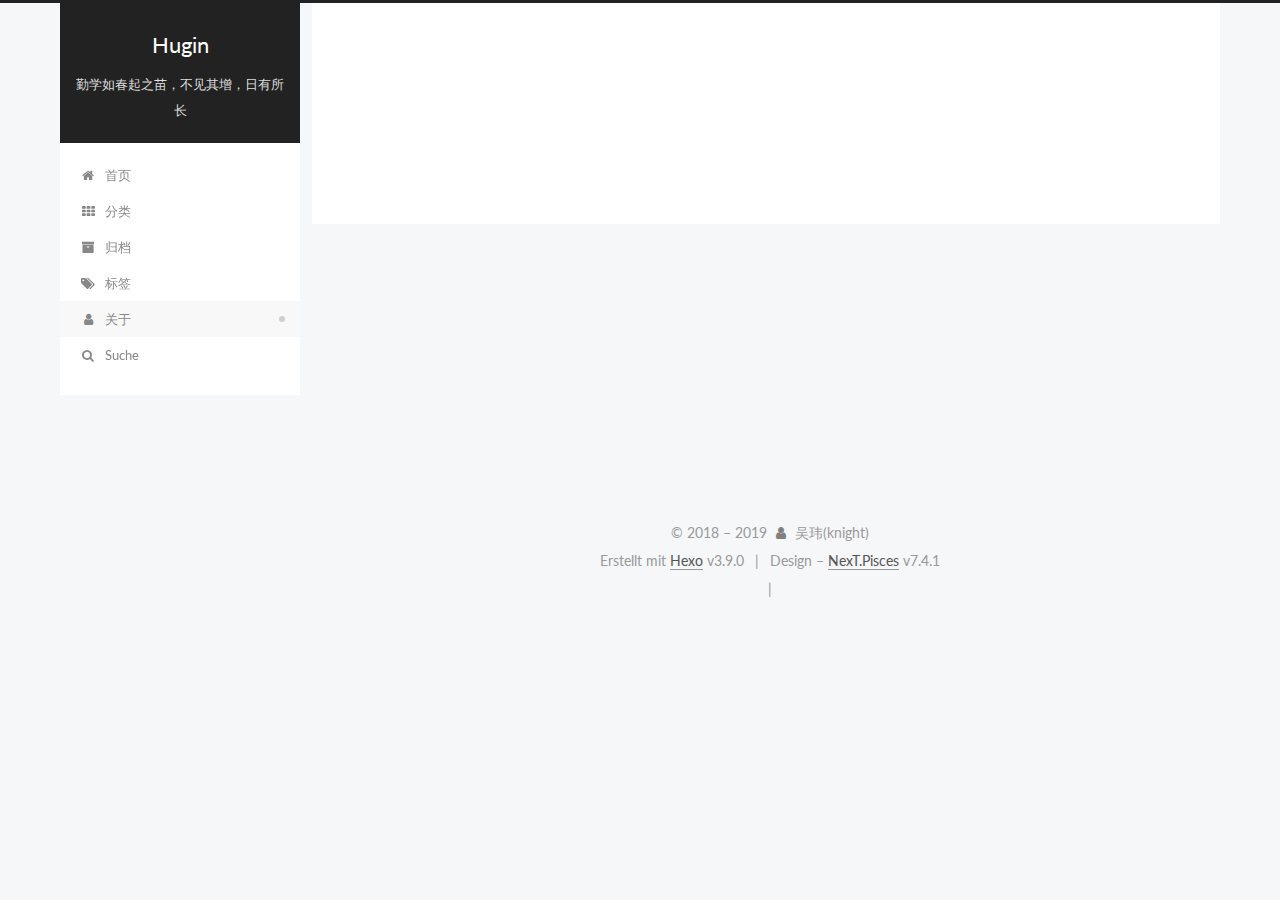
==== commit 74c62c48: "Site updated: 2019-10-18 01:43:48" ====
--- a/about/index.html
+++ b/about/index.html
@@ -364,7 +364,7 @@
         
           <a href="/archives">
         
-          <span class="site-state-item-count">1</span>
+          <span class="site-state-item-count">3</span>
           <span class="site-state-item-name">Artikel</span>
         </a>
       </div>
--- a/css/main.css
+++ b/css/main.css
@@ -1147,7 +1147,7 @@
 }
 .links-of-author a::before,
 .links-of-author span.exturl::before {
-  background: #011cff;
+  background: #e26746;
   border-radius: 50%;
   content: ' ';
   display: inline-block;
